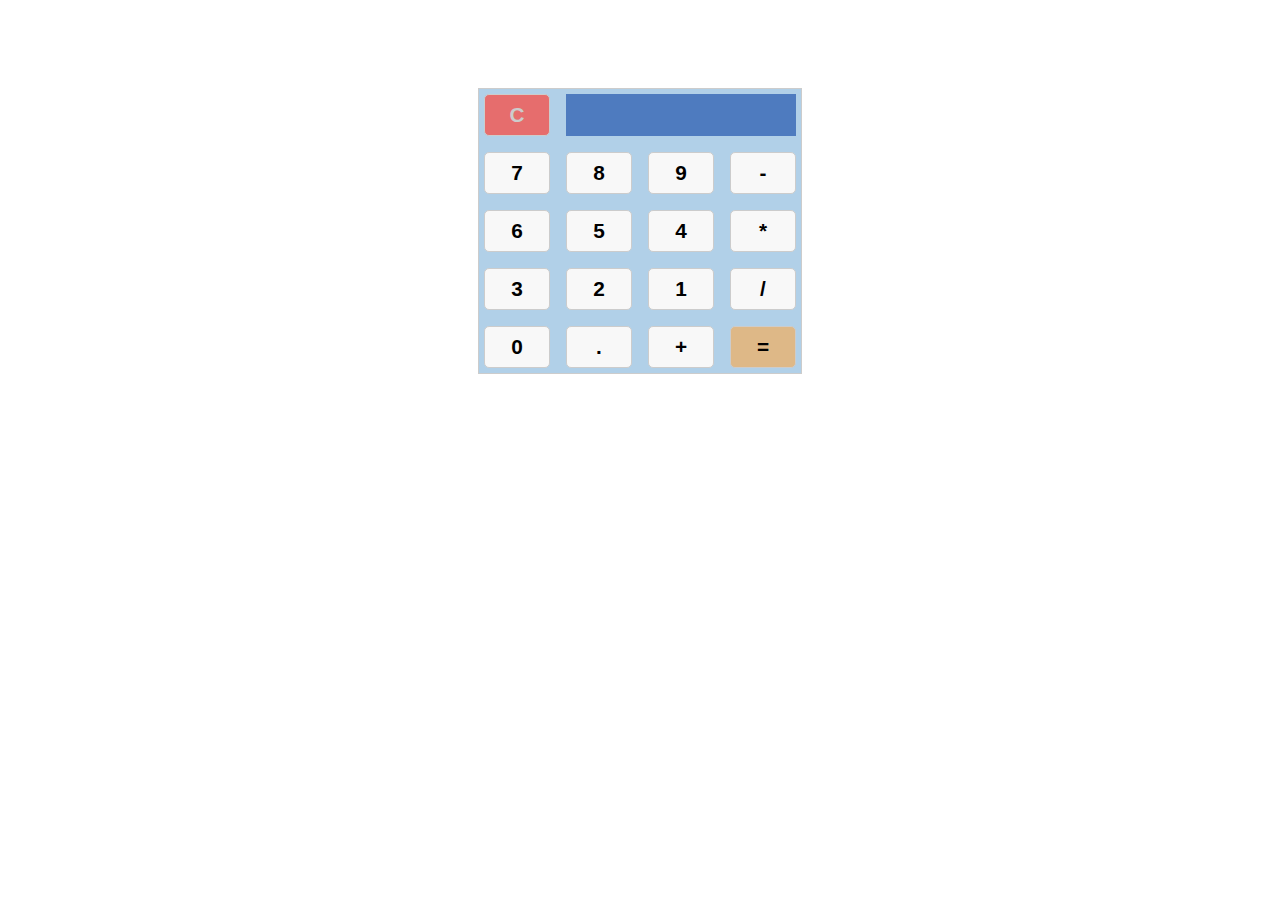
==== calculator/index.html @ 0a26df9e "calculator design" ====
<!DOCTYPE html>
<html lang="en">
  <head>
    <meta charset="UTF-8" />
    <meta http-equiv="X-UA-Compatible" content="IE=edge" />
    <meta name="viewport" content="width=device-width, initial-scale=1.0" />
    <link rel="stylesheet" href="style.css" />
    <title>Document</title>
  </head>
  <body>
    <div class="container">
      <div class="grid">
        <button class="item" id="clear">C</button>
        <div id="inputBox"></div>
        <button class="item" id="seven">7</button>
        <button class="item" id="eight">8</button>
        <button class="item" id="nine">9</button>
        <button class="item" id="min">-</button>
        <button class="item" id="six">6</button>
        <button class="item" id="five">5</button>
        <button class="item" id="four">4</button>
        <button class="item" id="mul">*</button>
        <button class="item" id="three">3</button>
        <button class="item" id="two">2</button>
        <button class="item" id="one">1</button>
        <button class="item" id="button">/</button>
        <button class="item" id="zero">0</button>
        <button class="item" id="dot">.</button>
        <button class="item" id="plus">+</button>
        <button class="item" id="equal">=</button>
      </div>
    </div>
    <script src="script.js"></script>
  </body>
</html>
---- calculator/style.css ----
.container {
  display: flex;
  position: relative;
  /* align-items: center; */
  justify-content: center;
}
.grid {
  position: absolute;
  display: grid;
  top: 5rem;
  padding: 5px;
  /* grid-template-columns: 200px auto 200px; */
  /* grid-template-columns: 200px 50% 200px; */

  /* grid-template-columns: auto auto auto; */
  /* grid-template-columns: repeat(4, auto); */
  /* grid-template-columns: repeat(4, 200px); */
  grid-template-columns: repeat(4, 1fr);
  grid-gap: 1rem;
  border: #ccc 1px solid;
  background-color: rgb(177, 208, 232);
}

.item {
  padding: 0.5rem;
  border: #ccc 1px solid;
  text-align: center;
  font-size: 1.3rem;
  font-weight: bold;
  background-color: rgb(248, 248, 248);
  cursor: pointer;
  border-radius: 5px;
  width: 66px;
  transition: all 0.3s;
}

#clear {
  background-color: rgb(230, 109, 109);
  color: #ccc;
}
#clear:hover {
  background-color: red;
  color: black;
}

.item:hover {
  background-color: navy;
  color: #ccc;
  box-shadow: 2px 2px 5px teal;
}
.item:nth-child(18) {
  background-color: burlywood;
}
.item:nth-child(18):hover {
  background-color: rgb(132, 168, 73);
  color: red;
}

#inputBox {
  /* grid-column-start: 2;
  grid-column-end: 5; */
  grid-column: 2 / span 3;
  background-color: rgb(78, 123, 191);

  pointer-events: none;
}

/* .main {
  display: grid;
  grid-template-columns: 3fr 1fr;
  grid-gap: 1.5rem;
} */
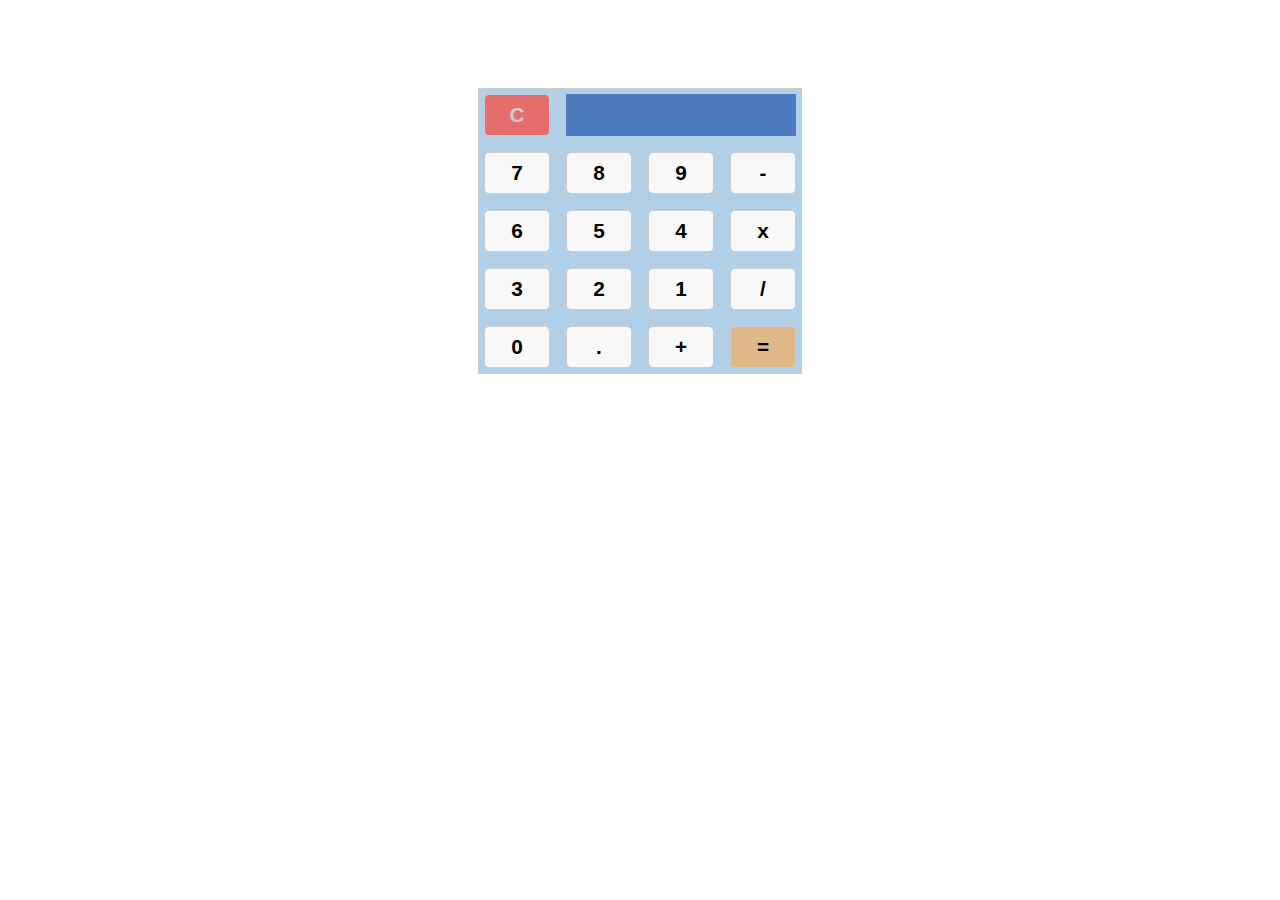
==== commit 3fab6bb4: "Calculator completed" ====
--- a/calculator/index.html
+++ b/calculator/index.html
@@ -19,11 +19,11 @@
         <button class="item" id="six">6</button>
         <button class="item" id="five">5</button>
         <button class="item" id="four">4</button>
-        <button class="item" id="mul">*</button>
+        <button class="item" id="mul">x</button>
         <button class="item" id="three">3</button>
         <button class="item" id="two">2</button>
         <button class="item" id="one">1</button>
-        <button class="item" id="button">/</button>
+        <button class="item" id="div">/</button>
         <button class="item" id="zero">0</button>
         <button class="item" id="dot">.</button>
         <button class="item" id="plus">+</button>
--- a/calculator/style.css
+++ b/calculator/style.css
@@ -11,7 +11,6 @@
   padding: 5px;
   /* grid-template-columns: 200px auto 200px; */
   /* grid-template-columns: 200px 50% 200px; */
-
   /* grid-template-columns: auto auto auto; */
   /* grid-template-columns: repeat(4, auto); */
   /* grid-template-columns: repeat(4, 200px); */
@@ -61,12 +60,8 @@
   grid-column-end: 5; */
   grid-column: 2 / span 3;
   background-color: rgb(78, 123, 191);
-
+  color: #cccccc;
+  padding: 10px;
+  font-size: 1.3rem;
   pointer-events: none;
 }
-
-/* .main {
-  display: grid;
-  grid-template-columns: 3fr 1fr;
-  grid-gap: 1.5rem;
-} */
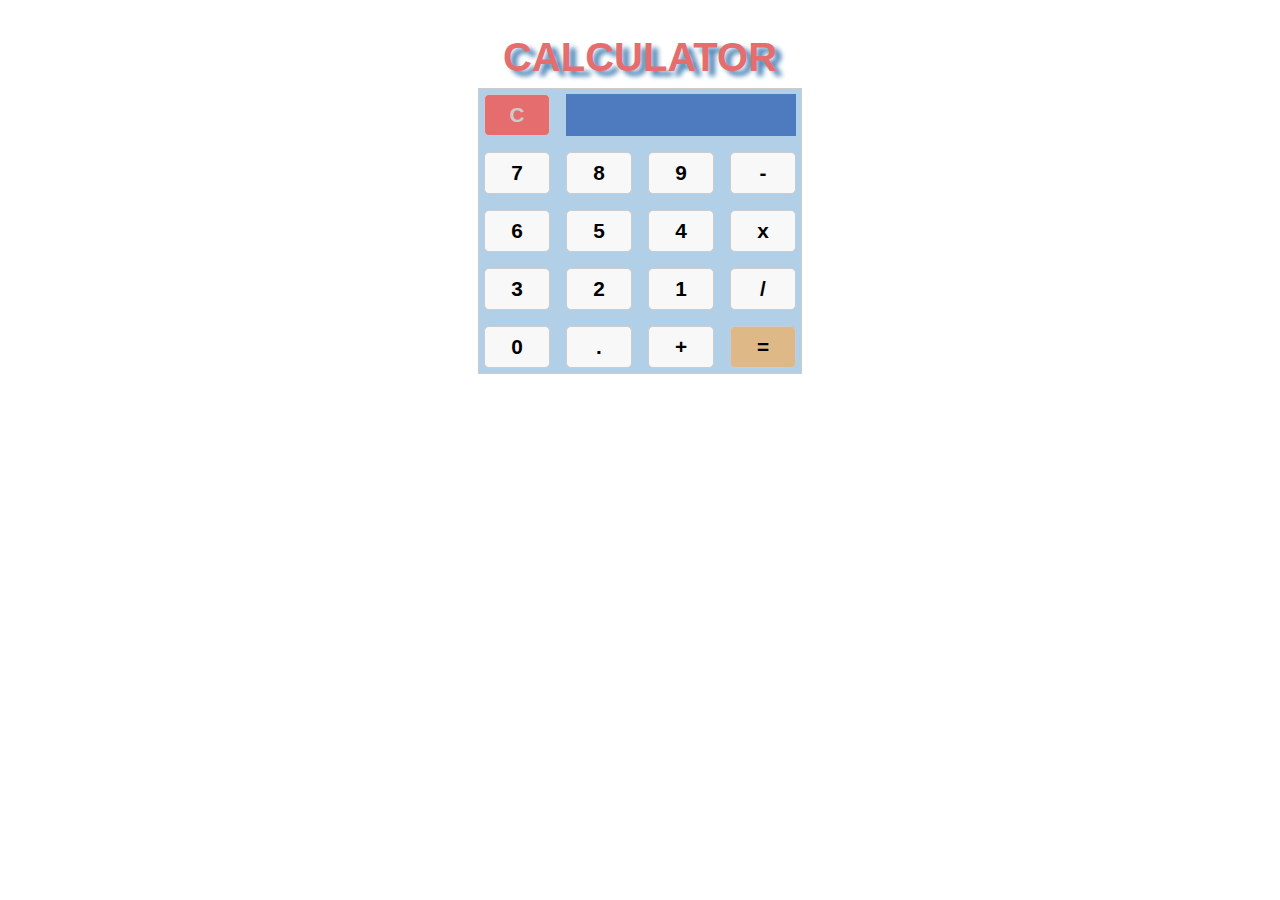
==== commit 7a699465: "key press event added" ====
--- a/calculator/index.html
+++ b/calculator/index.html
@@ -9,6 +9,7 @@
   </head>
   <body>
     <div class="container">
+      <h1>calculator</h1>
       <div class="grid">
         <button class="item" id="clear">C</button>
         <div id="inputBox"></div>
--- a/calculator/style.css
+++ b/calculator/style.css
@@ -1,3 +1,7 @@
+body {
+  font-family: Arial, Helvetica, sans-serif;
+  box-sizing: border-box;
+}
 .container {
   display: flex;
   position: relative;
@@ -46,6 +50,7 @@
   background-color: navy;
   color: #ccc;
   box-shadow: 2px 2px 5px teal;
+  border: none;
 }
 .item:nth-child(18) {
   background-color: burlywood;
@@ -65,3 +70,12 @@
   font-size: 1.3rem;
   pointer-events: none;
 }
+
+h1 {
+  /* h-shadow | v-shadow | blur | color */
+  text-shadow: 0.4rem 0.3rem 0.3rem steelblue;
+  font-size: 2.5rem;
+  color: rgb(230, 109, 109);
+  text-align: center;
+  text-transform: uppercase;
+}
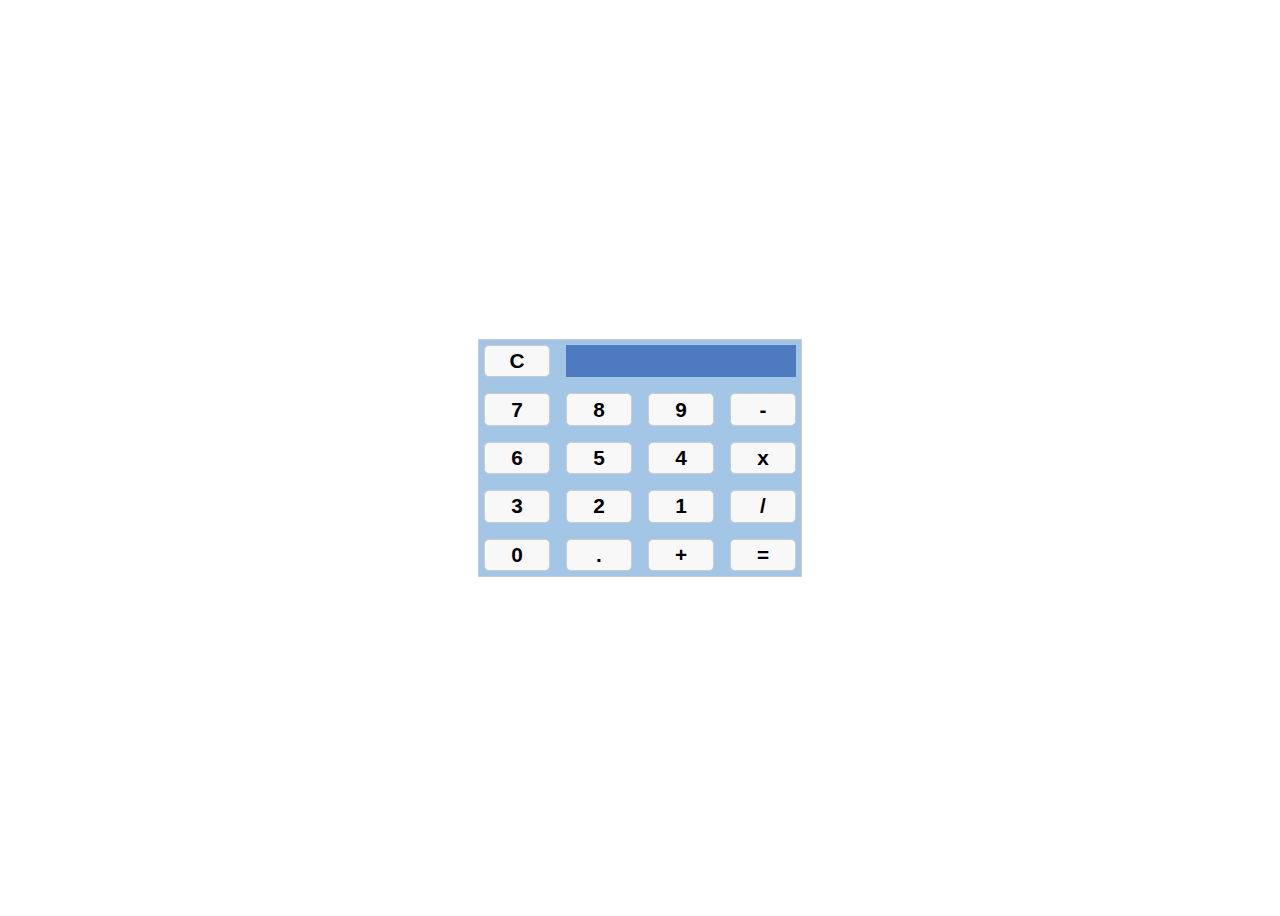
==== commit ccd85694: "Clock Project" ====
--- a/calculator/index.html
+++ b/calculator/index.html
@@ -4,31 +4,38 @@
     <meta charset="UTF-8" />
     <meta http-equiv="X-UA-Compatible" content="IE=edge" />
     <meta name="viewport" content="width=device-width, initial-scale=1.0" />
+    <!-- CSS only -->
     <link rel="stylesheet" href="style.css" />
+    <link
+      href="https://cdn.jsdelivr.net/npm/bootstrap@5.2.0-beta1/dist/css/bootstrap.min.css"
+      rel="stylesheet"
+      integrity="sha384-0evHe/X+R7YkIZDRvuzKMRqM+OrBnVFBL6DOitfPri4tjfHxaWutUpFmBp4vmVor"
+      crossorigin="anonymous"
+    />
     <title>Document</title>
   </head>
   <body>
     <div class="container">
-      <h1>calculator</h1>
+      <!-- <h1>calculator</h1> -->
       <div class="grid">
-        <button class="item" id="clear">C</button>
+        <button class="item btn btn-danger">C</button>
         <div id="inputBox"></div>
-        <button class="item" id="seven">7</button>
-        <button class="item" id="eight">8</button>
-        <button class="item" id="nine">9</button>
-        <button class="item" id="min">-</button>
-        <button class="item" id="six">6</button>
-        <button class="item" id="five">5</button>
-        <button class="item" id="four">4</button>
-        <button class="item" id="mul">x</button>
-        <button class="item" id="three">3</button>
-        <button class="item" id="two">2</button>
-        <button class="item" id="one">1</button>
-        <button class="item" id="div">/</button>
-        <button class="item" id="zero">0</button>
-        <button class="item" id="dot">.</button>
-        <button class="item" id="plus">+</button>
-        <button class="item" id="equal">=</button>
+        <button class="item btn" id="seven">7</button>
+        <button class="item btn" id="eight">8</button>
+        <button class="item btn" id="nine">9</button>
+        <button class="item btn btn-primary" id="min">-</button>
+        <button class="item btn" id="six">6</button>
+        <button class="item btn" id="five">5</button>
+        <button class="item btn" id="four">4</button>
+        <button class="item btn btn-primary" id="mul">x</button>
+        <button class="item btn" id="three">3</button>
+        <button class="item btn" id="two">2</button>
+        <button class="item btn" id="one">1</button>
+        <button class="item btn btn-primary" id="div">/</button>
+        <button class="item btn" id="zero">0</button>
+        <button class="item btn" id="dot">.</button>
+        <button class="item btn btn-primary" id="plus">+</button>
+        <button class="item btn btn-success" id="equal">=</button>
       </div>
     </div>
     <script src="script.js"></script>
--- a/calculator/style.css
+++ b/calculator/style.css
@@ -4,14 +4,15 @@
 }
 .container {
   display: flex;
+  align-items: center;
+  justify-content: center;
+  height: 100vh;
   position: relative;
-  /* align-items: center; */
-  justify-content: center;
 }
 .grid {
   position: absolute;
+  max-width: 500px;
   display: grid;
-  top: 5rem;
   padding: 5px;
   /* grid-template-columns: 200px auto 200px; */
   /* grid-template-columns: 200px 50% 200px; */
@@ -21,11 +22,12 @@
   grid-template-columns: repeat(4, 1fr);
   grid-gap: 1rem;
   border: #ccc 1px solid;
-  background-color: rgb(177, 208, 232);
+  background-color: hsl(209, 57%, 77%);
 }
-
+#inputBox {
+}
 .item {
-  padding: 0.5rem;
+  padding: 0.2rem;
   border: #ccc 1px solid;
   text-align: center;
   font-size: 1.3rem;
@@ -49,15 +51,15 @@
 .item:hover {
   background-color: navy;
   color: #ccc;
-  box-shadow: 2px 2px 5px teal;
+  box-shadow: 2px 2px 5px rgb(42, 44, 44);
   border: none;
 }
 .item:nth-child(18) {
-  background-color: burlywood;
+  /* background-color: burlywood; */
 }
 .item:nth-child(18):hover {
-  background-color: rgb(132, 168, 73);
-  color: red;
+  /* background-color: rgb(132, 168, 73);
+  color: red; */
 }
 
 #inputBox {
@@ -70,12 +72,12 @@
   font-size: 1.3rem;
   pointer-events: none;
 }
-
+/* 
 h1 {
-  /* h-shadow | v-shadow | blur | color */
+  h-shadow | v-shadow | blur | color
   text-shadow: 0.4rem 0.3rem 0.3rem steelblue;
   font-size: 2.5rem;
   color: rgb(230, 109, 109);
   text-align: center;
   text-transform: uppercase;
-}
+} */
